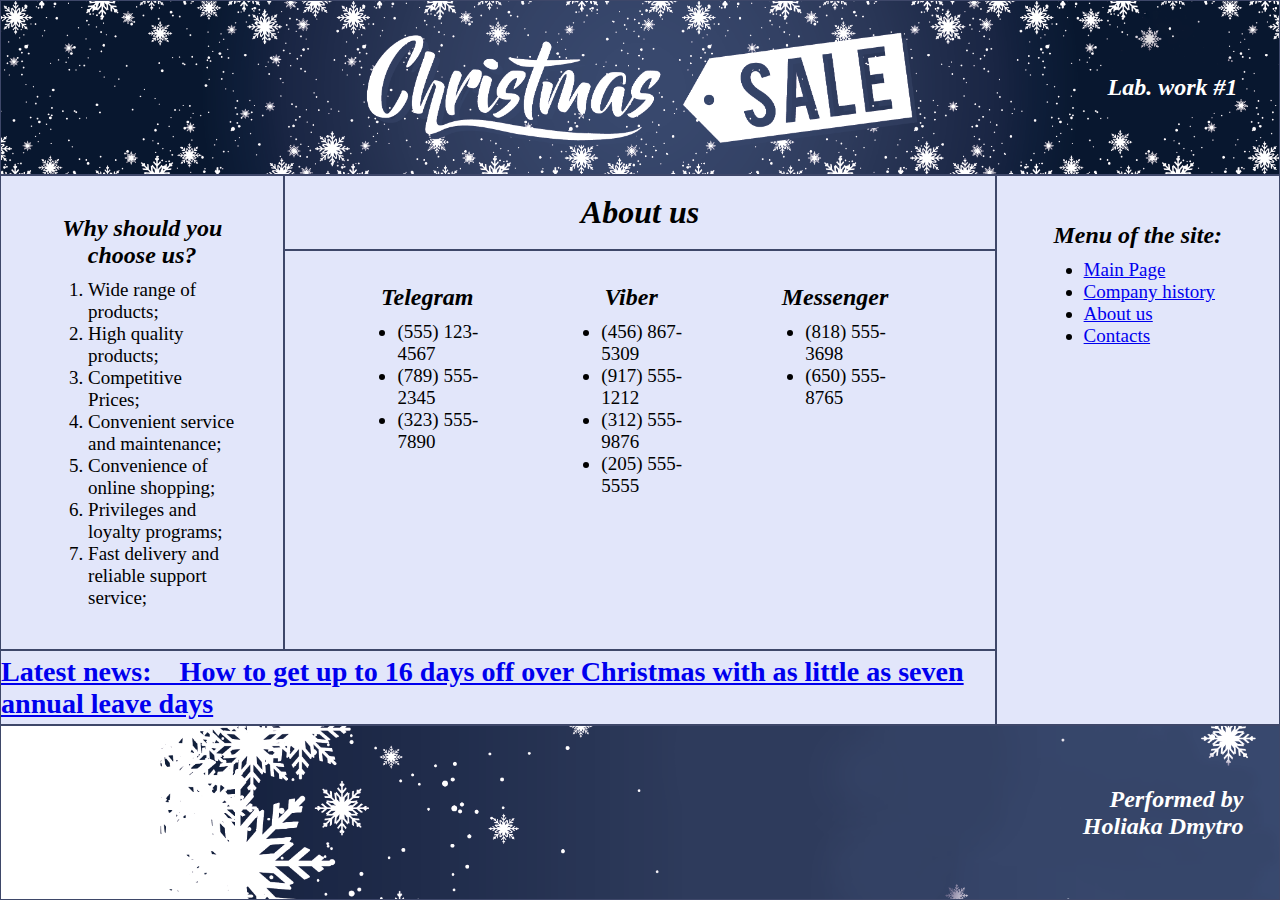
==== contacts.html @ fbe702f7 "Work done: Main files have been added" ====
<!DOCTYPE html>
<html lang="en">
    <head>
        <meta charset="UTF-8" />
        <meta name="viewport" content="width=device-width, initial-scale=1.0" />
        <title>Lab1</title>

        <link rel="stylesheet" type="text/css" href="./css/styles.css" />
        <link rel="stylesheet" type="text/css" href="./css/card.css" />
        <link rel="stylesheet" type="text/css" href="./css/general.css" />
        <link rel="stylesheet" type="text/css" href="./css/header.css" />
        <link rel="stylesheet" type="text/css" href="./css/footer.css" />
        <link rel="stylesheet" type="text/css" href="./css/content.css" />
        <link rel="stylesheet" type="text/css" href="./css/aside.css" />

        <link
            rel="apple-touch-icon"
            sizes="180x180"
            href="./icons/favicon/apple-touch-icon.png"
        />
        <link
            rel="icon"
            type="image/png"
            sizes="32x32"
            href="./icons/favicon/favicon-32x32.png"
        />
        <link
            rel="icon"
            type="image/png"
            sizes="16x16"
            href="./icons/favicon/favicon-16x16.png"
        />
        <link rel="manifest" href="./icons/favicon/site.webmanifest" />
    </head>
    <body>
        <div class="container">
            <div class="header">
                <div class="header-sign">
                    <header>
                        <h2>
                            <i>Lab. work #1</i>
                        </h2>
                    </header>
                </div>
            </div>

            <div class="aside-left">
                <div class="aside-sub-left">
                    <div class="center">
                        <h2>
                            <i>Why should you choose us?</i>
                        </h2>
                    </div>

                    <div class="menu-text">
                        <ol>
                            <li>Wide range of products;</li>
                            <li>High quality products;</li>
                            <li>Competitive Prices;</li>
                            <li>Convenient service and maintenance;</li>
                            <li>Convenience of online shopping;</li>
                            <li>Privileges and loyalty programs;</li>
                            <li>Fast delivery and reliable support service;</li>
                            <li>
                                Innovative solutions and the latest
                                technologies.
                            </li>
                        </ol>
                    </div>
                </div>
            </div>

            <div class="aside-right">
                <div class="aside-sub-right">
                    <div class="center">
                        <h2>
                            <i>Menu of the site:</i>
                        </h2>
                    </div>

                    <div class="menu-text">
                        <ul>
                            <li a="">
                                <a href="./index.html"> Main Page </a>
                            </li>
                            <li>
                                <a href="./history.html">Company history</a>
                            </li>
                            <li><a href="./about_us.html">About us</a></li>
                            <li><a href="./contacts.html">Contacts</a></li>
                        </ul>
                    </div>
                </div>
            </div>

            <div class="content-top">
                <h1>
                    <i>About us</i>
                </h1>
            </div>

            <div class="content">
                <div class="contacts-first-block">
                    <h2 class="center"><i>Telegram</i></h2>

                    <ul class="contacts-padding menu-text">
                        <li>(555) 123-4567</li>
                        <li>(789) 555-2345</li>
                        <li>(323) 555-7890</li>
                    </ul>
                </div>

                <div class="contacts-second-block">
                    <h2 class="center"><i>Viber</i></h2>

                    <ul class="contacts-padding menu-text">
                        <li>(456) 867-5309</li>
                        <li>(917) 555-1212</li>
                        <li>(312) 555-9876</li>
                        <li>(205) 555-5555</li>
                    </ul>
                </div>

                <div class="contacts-third-block">
                    <h2 class="center"><i>Messenger</i></h2>

                    <ul class="contacts-padding menu-text">
                        <li>(818) 555-3698</li>
                        <li>(650) 555-8765</li>
                    </ul>
                </div>
            </div>

            <div class="content-bottom">
                <a
                    href="https://www.9news.com.au/national/how-to-get-up-to-16-days-off-over-christmas-with-seven-annual-leave-days-maximise-annual-leave-hacks/3f047209-e013-4dab-b215-339572087b5c"
                >
                    <h3>
                        Latest news:&nbsp&nbsp&nbsp&nbspHow to get up to 16 days
                        off over Christmas with as little as seven annual leave
                        days
                    </h3>
                </a>
            </div>

            <div class="footer">
                <div class="footer-sign">
                    <footer>
                        <h2>
                            <i>Performed by Holiaka Dmytro</i>
                        </h2>
                    </footer>
                </div>
            </div>
        </div>
    </body>
</html>
---- css/card.css ----
.first-card-picture {
    display: flex;
    justify-content: center;
    align-items: center;
    overflow: hidden;
    border-radius: 10px;

    grid-column: 1/7;
    grid-row: 1/5;
}

.second-card-picture {
    display: flex;
    justify-content: center;
    align-items: center;
    overflow: hidden;
    border-radius: 10px;

    grid-column: 1/7;
    grid-row: 1/5;
}

.third-card-picture {
    display: flex;
    justify-content: center;
    align-items: center;
    overflow: hidden;
    border-radius: 10px;

    grid-column: 1/7;
    grid-row: 1/5;
}

.picture {
    max-width: 100%;

    background-color: rgb(146, 162, 233);
}

.first-card > div {
    margin: 5px;
    margin-bottom: 10px;
}

.second-card > div {
    margin: 5px;
    margin-bottom: 10px;
}

.third-card > div {
    margin: 5px;
    margin-bottom: 10px;
}

.first-card {
    display: grid;
    grid-column: 8/26;
    grid-row: 2/12;

    background-color: rgb(146, 162, 233);
    grid-template-columns: repeat(6, 1fr);
    grid-template-rows: repeat(6, 1fr);
    border-radius: 10px;
}

.second-card {
    display: grid;
    grid-column: 31/49;
    grid-row: 2/12;

    background-color: rgb(146, 162, 233);
    grid-template-columns: repeat(6, 1fr);
    grid-template-rows: repeat(6, 1fr);
    border-radius: 10px;
}

.third-card {
    display: grid;
    grid-column: 54/72;
    grid-row: 2/12;

    background-color: rgb(146, 162, 233);
    grid-template-columns: repeat(6, 1fr);
    grid-template-rows: repeat(6, 1fr);
    border-radius: 10px;
}

.card-text {
    display: grid;
    grid-column: 2/6;
    grid-row: 5/6;

    place-items: center;
    color: rgb(23, 40, 54);
    font-family: "Times New Roman", Times, serif;
    font-size: 25px;
    white-space: nowrap;
    overflow: hidden;
}

.button {
    width: 100%;
    height: 100%;
    text-align: center;
    background-color: rgb(62, 71, 105);
    color: rgb(255, 255, 255);
    border-radius: 10px;

    font-family: Garamond;
    font-size: 18px;
    overflow: hidden;
}

.card-button {
    grid-column: 3/5;
    grid-row: 6/7;

    overflow: hidden;
}

.button:hover {
    background-color: rgba(62, 71, 105, 0.6);
}
---- css/general.css ----
* {
    margin: 0px;
}

.container {
    display: grid;
    grid-template-columns: repeat(36, 1fr);
    grid-template-rows: repeat(36, 1fr);
    background-color: rgb(62, 71, 105);
    height: 100vh;
}

.container > div {
    background-color: rgb(226, 230, 250);
    margin: 1px;
}

.center {
    text-align: center;
    padding-bottom: 10px;
}

.without-underscore {
    text-decoration: none;
}

.contacts-padding {
    padding-left: 50px;
}
---- css/header.css ----
.header {
    display: grid;
    grid-column: 1/37;
    grid-row: 1/8;

    grid-template-columns: repeat(36, 1fr);
    grid-template-rows: repeat(7, 1fr);

    background-color: rgb(255, 255, 255);
    background-image: url("../img/top.png");
    background-size: cover;
    background-position: center;

    overflow: hidden;
}

.header-sign {
    grid-column: 32/36;
    grid-row: 4/5;

    color: rgb(255, 255, 255);
    text-align: center;
}
---- css/footer.css ----
.footer {
    display: grid;
    grid-column: 1/37;
    grid-row: 30/37;

    grid-template-columns: repeat(36, 1fr);
    grid-template-rows: repeat(7, 1fr);

    background-color: rgb(255, 255, 255);
    background-image: url("../img/bottom.png");
    background-size: cover;
    background-position: center;

    overflow: hidden;
}

.footer-sign {
    display: grid;

    grid-column: 31/36;
    grid-row: 4/5;

    color: rgb(255, 255, 255);
    text-align: right;
}
---- css/content.css ----
.content-top {
    grid-column: 9/29;
    grid-row: 8/11;

    display: grid;
    place-items: center;
    overflow: hidden;
    white-space: nowrap;
}

.content {
    display: grid;
    grid-template-columns: repeat(80, 1fr);
    grid-template-rows: repeat(12, 1fr);

    grid-column: 9/29;
    grid-row: 11/27;
}

.content-bottom {
    grid-column: 1/29;
    grid-row: 27/30;

    display: flex;
    align-items: center;

    background-color: rgb(255, 255, 255);
    font-family: Garamond;
    font-size: 24px;
    overflow: hidden;
}

.content-text {
    grid-column: 6/74;
    grid-row: 2/10;

    font-family: Garamond;
    font-size: 22px;
}

.contacts-first-block {
    grid-column: 8/26;
    grid-row: 2/12;
}

.contacts-second-block {
    grid-column: 31/49;
    grid-row: 2/12;
}
.contacts-third-block {
    grid-column: 54/72;
    grid-row: 2/12;
}
---- css/aside.css ----
.aside-left {
    display: grid;
    grid-column: 1/9;
    grid-row: 8/27;

    grid-template-columns: repeat(6, 1fr);
    grid-template-rows: repeat(12, 1fr);
}

.aside-sub-left {
    grid-column: 2/6;
    grid-row: 2/12;

    overflow: hidden;
}

.aside-right {
    display: grid;
    grid-template-columns: repeat(6, 1fr);
    grid-template-rows: repeat(12, 1fr);

    grid-column: 29/37;
    grid-row: 8/30;
}

.aside-sub-right {
    grid-column: 2/6;
    grid-row: 2/12;

    overflow: hidden;
}

.menu-text {
    font-family: Garamond;
    font-size: 19px;
}
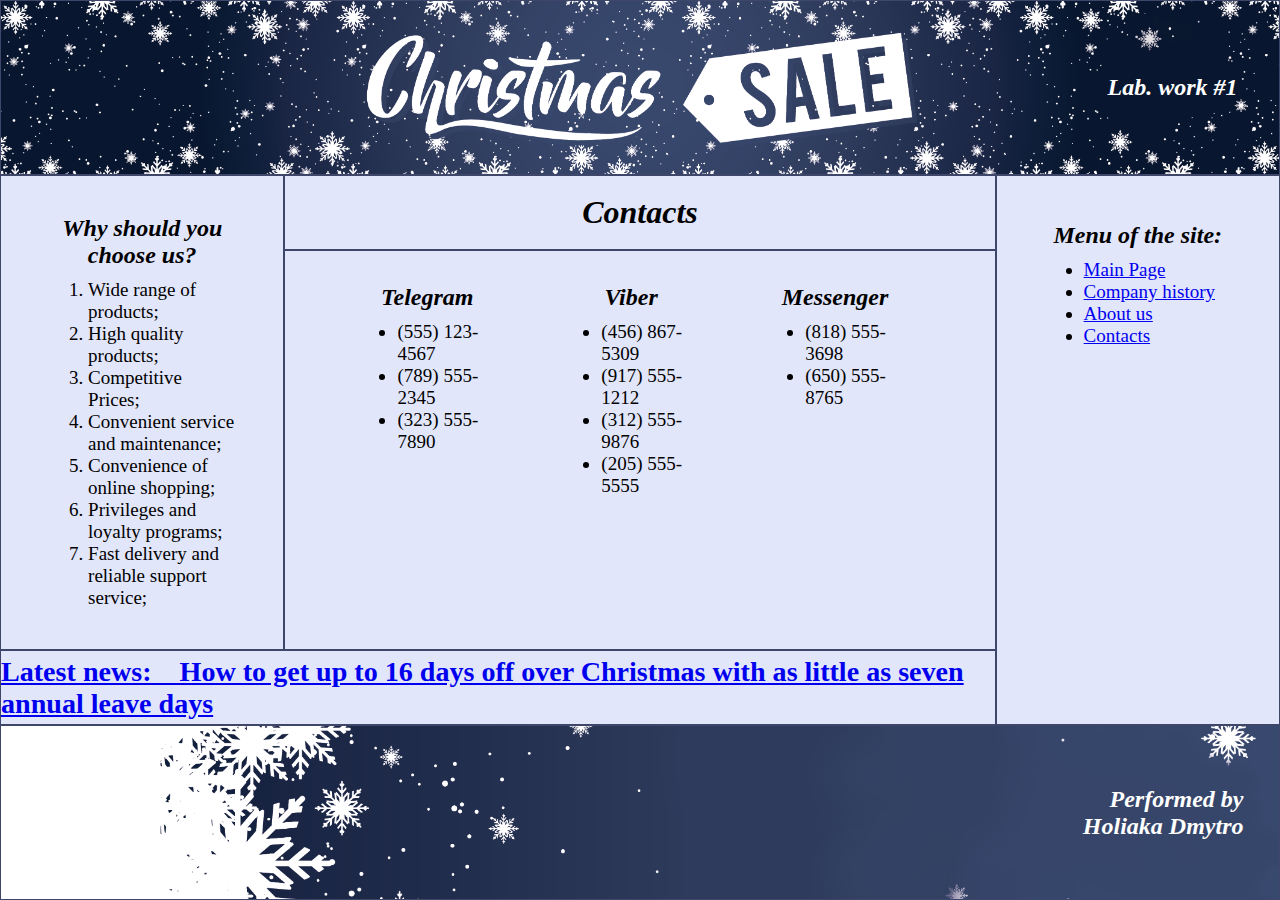
==== commit 8ae48f81: "Rename: Contacts title was changed" ====
--- a/contacts.html
+++ b/contacts.html
@@ -95,7 +95,7 @@
 
             <div class="content-top">
                 <h1>
-                    <i>About us</i>
+                    <i>Contacts</i>
                 </h1>
             </div>
 
